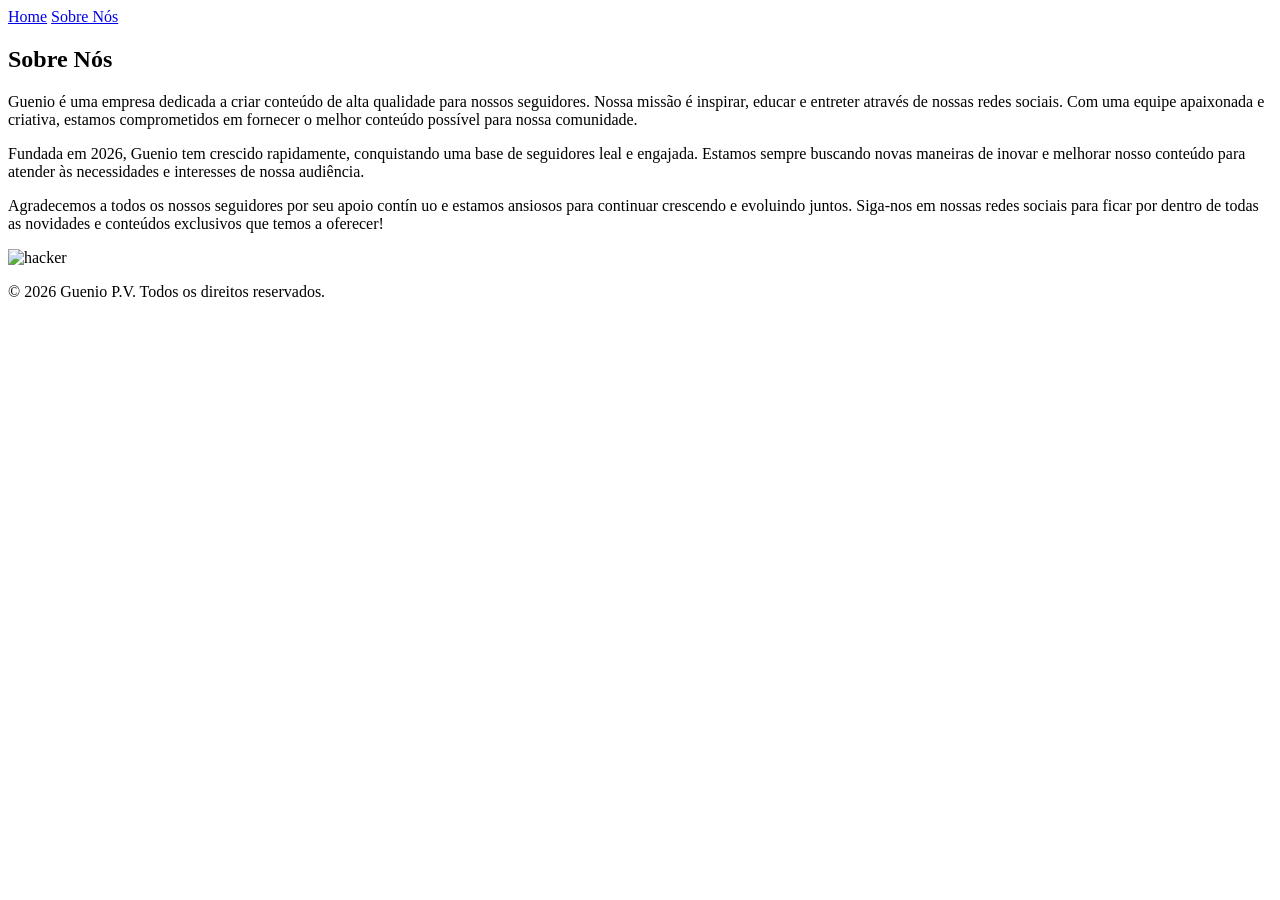
==== about.html @ fe0c9c23 "Add files via upload" ====
<!DOCTYPE html>
<html lang="pt-br">
<head>
    <meta charset="UTF-8">
    <meta name="viewport" content="width=device-width, initial-scale=1.0">
    <link rel="stylesheet" href="./Styles/Style.css">
    <title>Sobre Nós</title>
</head>
<body>
    <header class="Cabecalho">
        <nav class="Navegacao">
          <a class="link" href="index.html">Home</a>
          <a class="link" href="about.html">Sobre Nós</a>
        </nav>
    </header>
    <main class="Manos">
        <section class="Kraus">
            <h1 class="Juno2">Sobre Nós</h1>
            <p class="Jane">Guenio é uma empresa dedicada a criar conteúdo de alta qualidade para nossos seguidores. Nossa missão é inspirar, educar e entreter através de nossas redes sociais. Com uma equipe apaixonada e criativa, estamos comprometidos em fornecer o melhor conteúdo possível para nossa comunidade.</p>
            <p class="Jane">Fundada em 2026, Guenio tem crescido rapidamente, conquistando uma base de seguidores leal e engajada. Estamos sempre buscando novas maneiras de inovar e melhorar nosso conteúdo para atender às necessidades e interesses de nossa audiência.</p>
            <p class="Jane">Agradecemos a todos os nossos seguidores por seu apoio contín   uo e estamos ansiosos para continuar crescendo e evoluindo juntos. Siga-nos em nossas redes sociais para ficar por dentro de todas as novidades e conteúdos exclusivos que temos a oferecer!</p>
        </section>
        <img src="./Assets/hack.jpg" alt="hacker" width="500" height="auto">
    </main>
    <footer class="rodape"> 
        <p>&copy; 2026 Guenio P.V. Todos os direitos reservados.</p> 
    </footer>
</body>
</html>
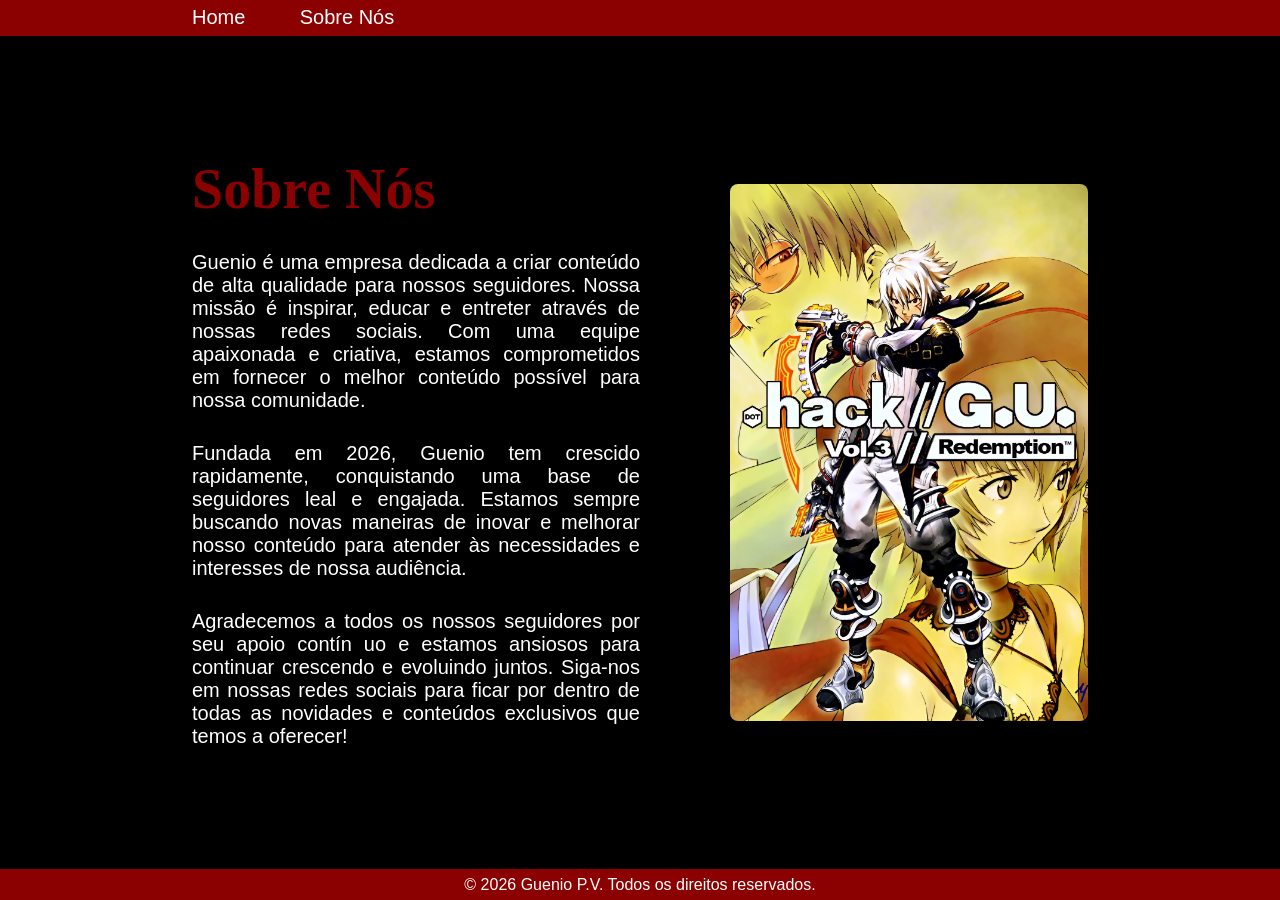
==== commit ec7d9f85: "Update about.html" ====
--- a/about.html
+++ b/about.html
@@ -3,7 +3,7 @@
 <head>
     <meta charset="UTF-8">
     <meta name="viewport" content="width=device-width, initial-scale=1.0">
-    <link rel="stylesheet" href="./Styles/Style.css">
+    <link rel="stylesheet" href="./Styles/style.css">
     <title>Sobre Nós</title>
 </head>
 <body>
@@ -20,10 +20,10 @@
             <p class="Jane">Fundada em 2026, Guenio tem crescido rapidamente, conquistando uma base de seguidores leal e engajada. Estamos sempre buscando novas maneiras de inovar e melhorar nosso conteúdo para atender às necessidades e interesses de nossa audiência.</p>
             <p class="Jane">Agradecemos a todos os nossos seguidores por seu apoio contín   uo e estamos ansiosos para continuar crescendo e evoluindo juntos. Siga-nos em nossas redes sociais para ficar por dentro de todas as novidades e conteúdos exclusivos que temos a oferecer!</p>
         </section>
-        <img src="./Assets/hack.jpg" alt="hacker" width="500" height="auto">
+        <img class="imggur" src="./Assets/hack.jpg" alt="hacker">
     </main>
     <footer class="rodape"> 
         <p>&copy; 2026 Guenio P.V. Todos os direitos reservados.</p> 
     </footer>
 </body>
-</html>+</html>
--- a/Styles/style.css
+++ b/Styles/style.css
@@ -0,0 +1,131 @@
+@import url('https://fonts.googleapis.com/css2?family=Audiowide&family=Imperial+Script&display=swap');
+
+:root {
+   --first-color: darkred;
+   --secondary-color: white;
+   --terciary-color: black;
+}
+*{ 
+    margin: 0;
+    border: 0;
+    padding: 0;
+}
+html, body {
+    height: 100%;
+}
+body {
+    /*height: 100vh;*/
+    box-sizing: border-box;
+    display: flex;
+    flex-direction: column;
+    background-color:  var(--terciary-color);
+    color: var(--secondary-color);
+}
+.Cabecalho {
+    background-color: var(--first-color);
+    padding: 0.5% 0 0.5% 15%;
+}
+.Navegacao {
+    display: flex;
+    gap: 5%;
+}
+.link {
+    color: var(--secondary-color);
+    text-decoration: none;
+    font-family: "Audiowide", sans-serif;
+    font-size: 1.25rem;
+}
+.destaque {
+    color: var(--first-color);
+}
+.Manos {
+    display: flex;
+    flex: 1;
+    align-items: center;
+    justify-content: space-between;
+    padding: 3% 15%;
+}
+.Kraus {
+    width: 50%;
+    display: flex;
+    flex-direction: column;
+    gap: 30px;
+}
+.Juno {
+    font-size: 3.5rem;
+    font-family: "Imperial Script", cursive;
+}
+.Juno2 {
+    font-size: 3.5rem;
+    font-family: "Imperial Script", cursive;
+    color: var(--first-color);
+}
+.imggur {
+    width: 40%;
+    height: auto;
+    border-radius: 8px;
+}
+.Jane {
+    font-size: 1.25rem;
+    font-family: "Audiowide", sans-serif;
+    text-align: justify;   
+}
+.button {
+    display: flex;
+    flex-direction: column;
+    gap: 15px;
+    align-items: center;
+    justify-content: space-between;
+}
+.button2 {
+    /* background-color: black; */
+    display: flex;
+    justify-content: center;
+    gap: 10px;
+    width: 55%;
+    color: var(--secondary-color);
+    padding: 15px 0px;
+    font-size: 1rem;
+    text-align: center;
+    text-decoration: none;
+    border: 3px solid var(--first-color);
+    border-radius: 8px;
+    font-family: "Audiowide", sans-serif;
+}
+.title2 {
+    font-family: "Imperial Script", cursive;
+    font-size: 1.875rem;
+}
+.button2:hover {
+    background-color: var(--first-color);
+    /* color: white; */
+    transition: 1.3s;
+}
+.rodape {
+    background-color: var(--first-color);
+    color: var(--secondary-color);
+    text-align: center;
+    padding: 0.5% 0 0.5% 0;
+    font-family: "Audiowide", sans-serif;
+}
+
+@media (max-width: 1011px) {
+    .Cabecalho {
+        padding: 10%;
+    }
+    .Navegacao {
+        justify-content: center;
+        gap: 50px;
+    }
+    .Manos {
+        flex-direction: column-reverse;
+        gap: 20px;
+        padding: 3% 5%;
+    }
+    .Kraus {
+        width: 100%;
+    }
+    .imggur {
+        width: 100%;
+    }
+}
